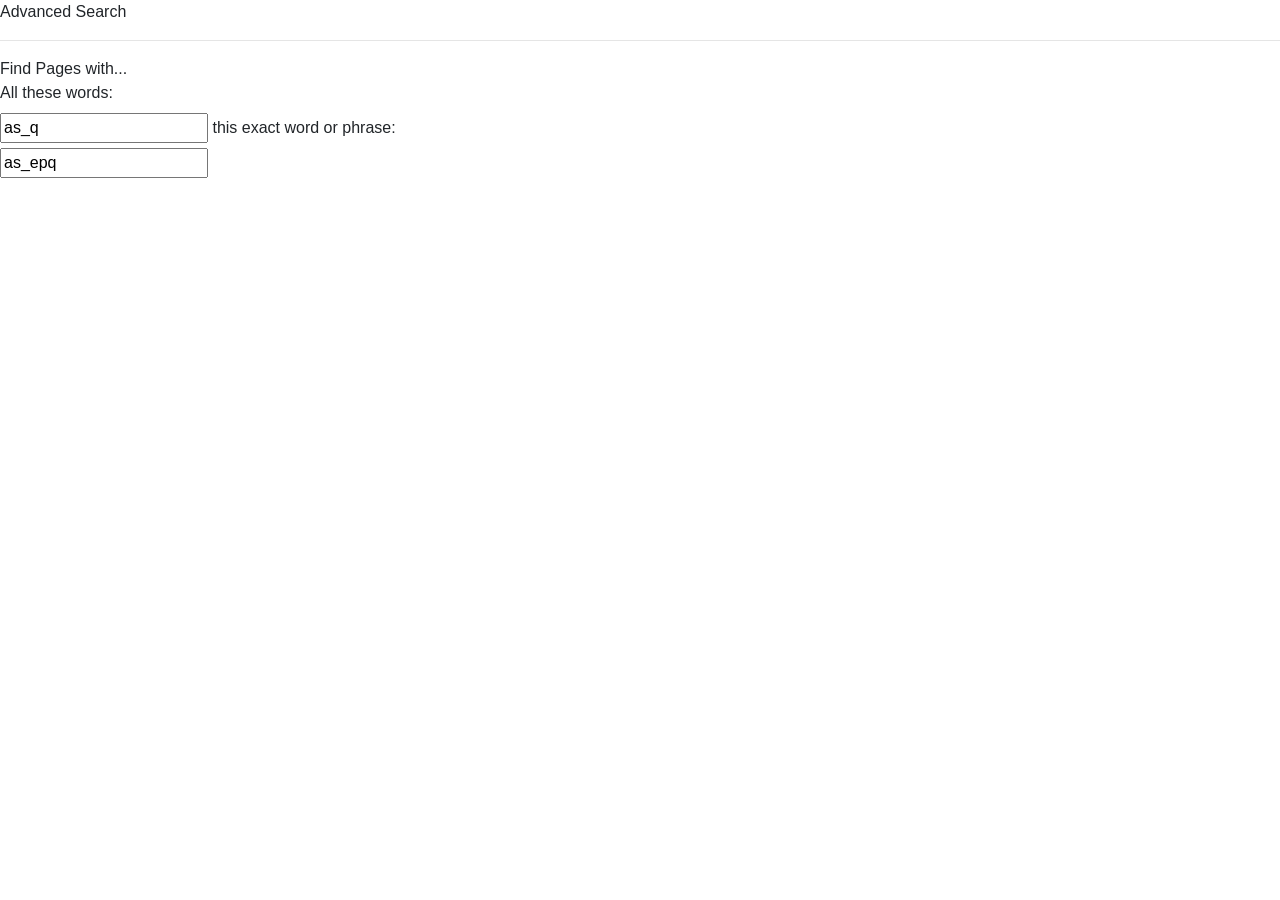
==== advanced.html @ a88c9585 "Add files via upload" ====
<!DOCTYPE html>
<html lang="en">
    <head>
        <title>Search</title>
        <link rel="stylesheet" href="https://stackpath.bootstrapcdn.com/bootstrap/4.5.0/css/bootstrap.min.css" 
            integrity="sha384-9aIt2nRpC12Uk9gS9baDl411NQApFmC26EwAOH8WgZl5MYYxFfc+NcPb1dKGj7Sk" crossorigin="anonymous">
    </head>
    <body>
        <form action="https://www.google.com/advanced_search" method="get">
            <div> Advanced Search </div>
            <hr />
            <div>Find Pages with...</div>
            <label for="with_words">All these words: </label> <br>
            <input type="text" value="as_q" id="with_words">
            <label for="exact">this exact word or phrase:</label> <br>
            <input type="text" value="as_epq" id="exact">
        </form>
    </body>
</html>
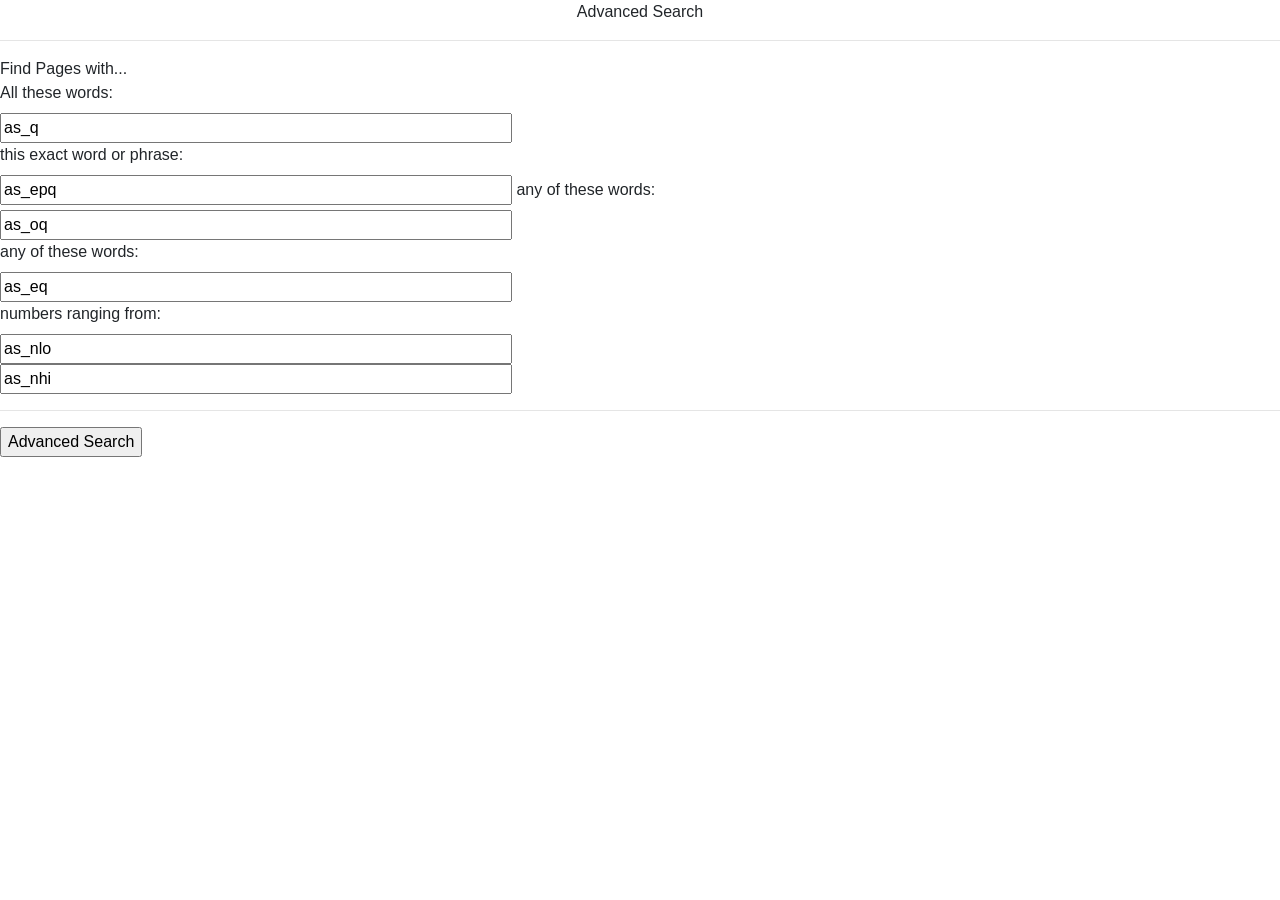
==== commit f6e64a01: "Add files via upload" ====
--- a/advanced.html
+++ b/advanced.html
@@ -4,16 +4,35 @@
         <title>Search</title>
         <link rel="stylesheet" href="https://stackpath.bootstrapcdn.com/bootstrap/4.5.0/css/bootstrap.min.css" 
             integrity="sha384-9aIt2nRpC12Uk9gS9baDl411NQApFmC26EwAOH8WgZl5MYYxFfc+NcPb1dKGj7Sk" crossorigin="anonymous">
+        
+        <link rel="stylesheet" href="style.css">
+
     </head>
     <body>
         <form action="https://www.google.com/advanced_search" method="get">
-            <div> Advanced Search </div>
+            <div class="title"> Advanced Search </div>
             <hr />
+
             <div>Find Pages with...</div>
             <label for="with_words">All these words: </label> <br>
-            <input type="text" value="as_q" id="with_words">
+            <input type="text" plalceholder="" value="as_q" id="with_words"><br>
+
             <label for="exact">this exact word or phrase:</label> <br>
-            <input type="text" value="as_epq" id="exact">
+            <input type="text" plalceholder="" value="as_epq" id="exact">
+
+            <label for="any">any of these words:</label> <br>
+            <input type="text" plalceholder="" value="as_oq" id="any"><br>
+
+            <label for="none">any of these words:</label> <br>
+            <input type="text" plalceholder="" value="as_eq" id="none"> <br>
+
+            <label for="num">numbers ranging from:</label> <br>
+            <input type="text" plalceholder="" value="as_nlo" id="num"><br>
+            <input type="text" plalceholder="" value="as_nhi">
+
+            <hr />
+            <input type="submit" value="Advanced Search">
+            
         </form>
     </body>
-</html>+</html>
--- a/style.css
+++ b/style.css
@@ -0,0 +1,9 @@
+
+
+.title{
+    text-align: center;
+}
+
+input[type="text"] {
+    width: 40%;
+}
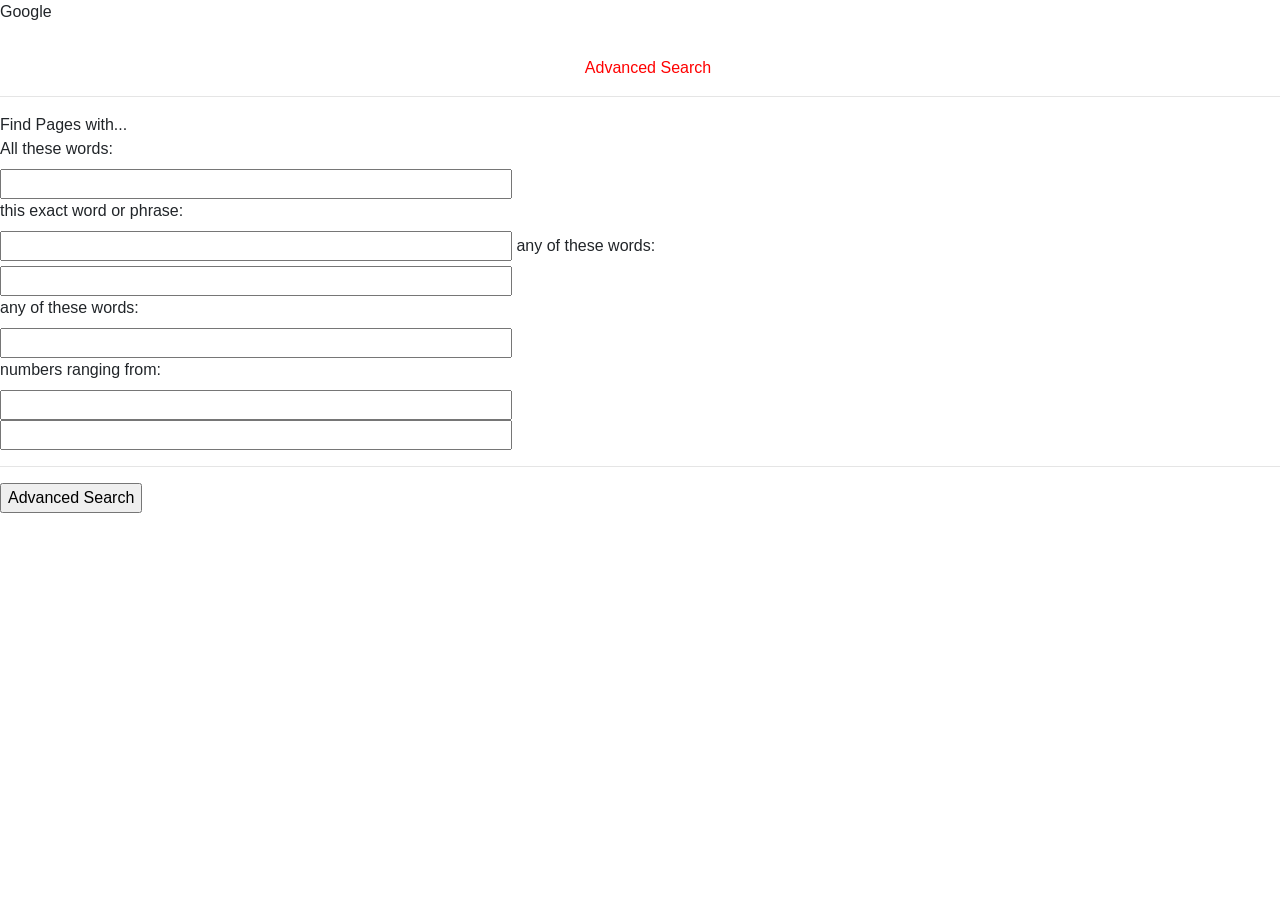
==== commit f2a28c1f: "Add files via upload" ====
--- a/advanced.html
+++ b/advanced.html
@@ -10,25 +10,26 @@
     </head>
     <body>
         <form action="https://www.google.com/advanced_search" method="get">
+            <div>Google</div>
             <div class="title"> Advanced Search </div>
             <hr />
 
             <div>Find Pages with...</div>
             <label for="with_words">All these words: </label> <br>
-            <input type="text" plalceholder="" value="as_q" id="with_words"><br>
+            <input type="text" plalceholder="" name="as_q" id="with_words"><br>
 
             <label for="exact">this exact word or phrase:</label> <br>
-            <input type="text" plalceholder="" value="as_epq" id="exact">
+            <input type="text" plalceholder="" name="as_epq" id="exact">
 
             <label for="any">any of these words:</label> <br>
-            <input type="text" plalceholder="" value="as_oq" id="any"><br>
+            <input type="text" plalceholder="" name="as_oq" id="any"><br>
 
             <label for="none">any of these words:</label> <br>
-            <input type="text" plalceholder="" value="as_eq" id="none"> <br>
+            <input type="text" plalceholder="" name="as_eq" id="none"> <br>
 
             <label for="num">numbers ranging from:</label> <br>
-            <input type="text" plalceholder="" value="as_nlo" id="num"><br>
-            <input type="text" plalceholder="" value="as_nhi">
+            <input type="text" plalceholder="" name="as_nlo" id="num"><br>
+            <input type="text" plalceholder="" name="as_nhi">
 
             <hr />
             <input type="submit" value="Advanced Search">
--- a/style.css
+++ b/style.css
@@ -2,6 +2,13 @@
 
 .title{
     text-align: center;
+    color: red;
+    margin-top: 2em;
+    margin-left: 1em;
+}
+
+.goog{
+    margin-left: .2em;
 }
 
 input[type="text"] {
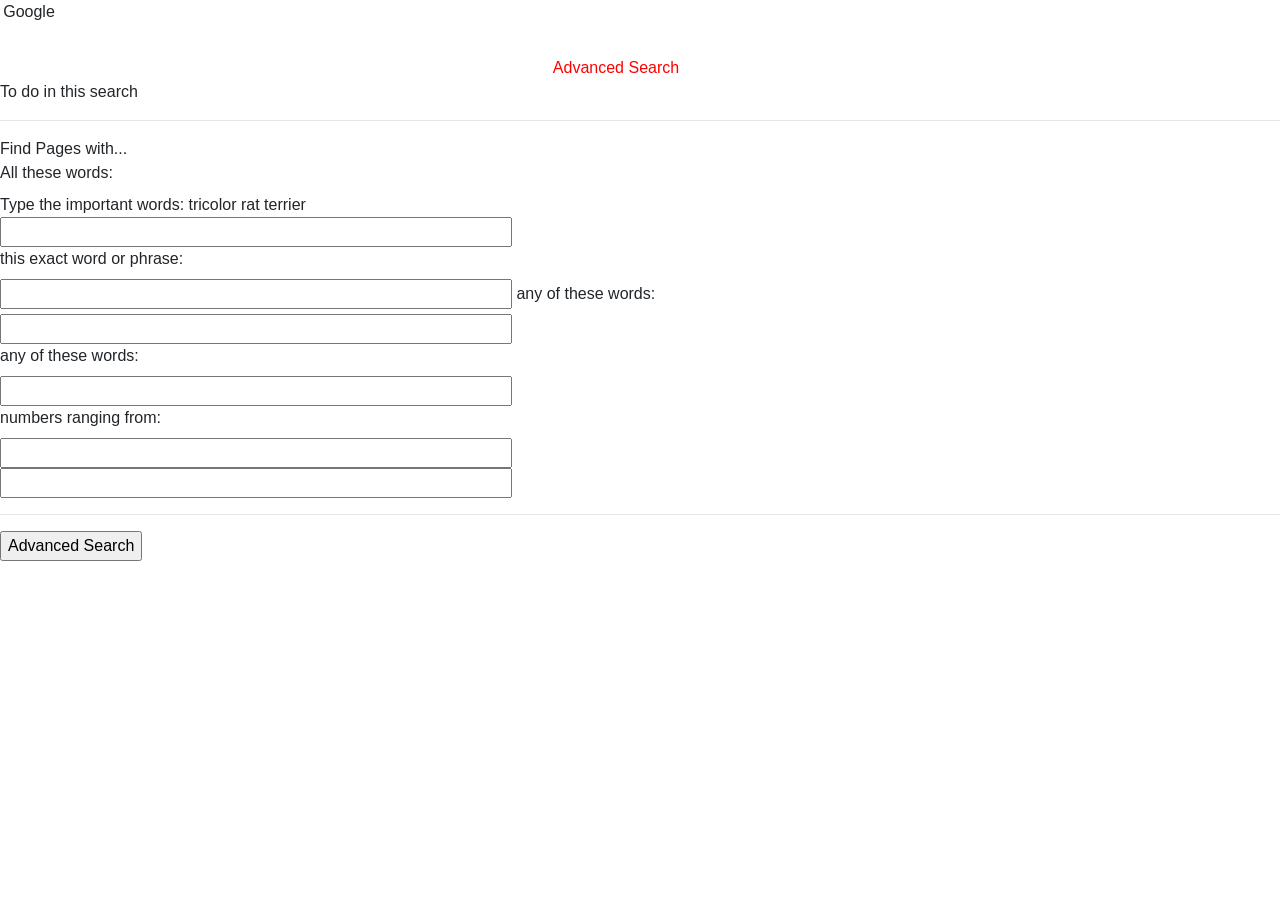
==== commit 22877a2a: "Add files via upload" ====
--- a/advanced.html
+++ b/advanced.html
@@ -9,13 +9,15 @@
 
     </head>
     <body>
-        <form action="https://www.google.com/advanced_search" method="get">
-            <div>Google</div>
+        <form action="https://www.google.com/advanced_search">
+            <div class="goog">Google</div>
             <div class="title"> Advanced Search </div>
+            <div>To do in this search</div>
             <hr />
 
             <div>Find Pages with...</div>
-            <label for="with_words">All these words: </label> <br>
+            <label for="with_words">All these words: </label> 
+            <div> Type the important words:  tricolor rat terrier</div>
             <input type="text" plalceholder="" name="as_q" id="with_words"><br>
 
             <label for="exact">this exact word or phrase:</label> <br>
--- a/style.css
+++ b/style.css
@@ -5,6 +5,7 @@
     color: red;
     margin-top: 2em;
     margin-left: 1em;
+    margin-right: 4em;
 }
 
 .goog{
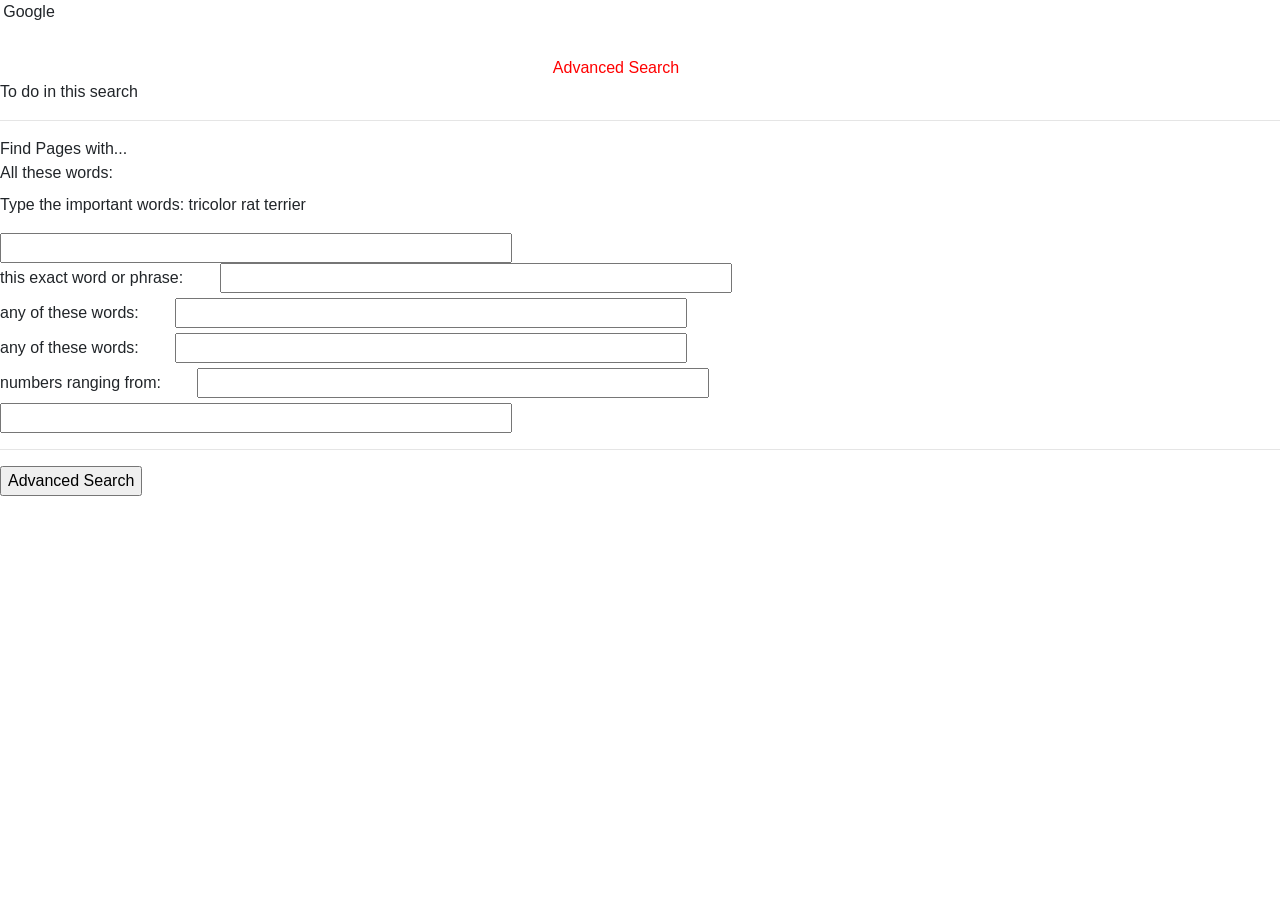
==== commit 179846e2: "Add files via upload" ====
--- a/advanced.html
+++ b/advanced.html
@@ -16,20 +16,22 @@
             <hr />
 
             <div>Find Pages with...</div>
+            <div>
             <label for="with_words">All these words: </label> 
-            <div> Type the important words:  tricolor rat terrier</div>
+            <p> Type the important words:  tricolor rat terrier</p>
             <input type="text" plalceholder="" name="as_q" id="with_words"><br>
+            </div>
 
-            <label for="exact">this exact word or phrase:</label> <br>
-            <input type="text" plalceholder="" name="as_epq" id="exact">
+            <label for="exact">this exact word or phrase:</label> 
+            <input type="text" plalceholder="" name="as_epq" id="exact"><br>
 
-            <label for="any">any of these words:</label> <br>
+            <label for="any">any of these words:</label> 
             <input type="text" plalceholder="" name="as_oq" id="any"><br>
 
-            <label for="none">any of these words:</label> <br>
+            <label for="none">any of these words:</label> 
             <input type="text" plalceholder="" name="as_eq" id="none"> <br>
 
-            <label for="num">numbers ranging from:</label> <br>
+            <label for="num">numbers ranging from:</label> 
             <input type="text" plalceholder="" name="as_nlo" id="num"><br>
             <input type="text" plalceholder="" name="as_nhi">
 
--- a/style.css
+++ b/style.css
@@ -14,4 +14,8 @@
 
 input[type="text"] {
     width: 40%;
+}
+
+label{
+    margin-right: 2em;
 }
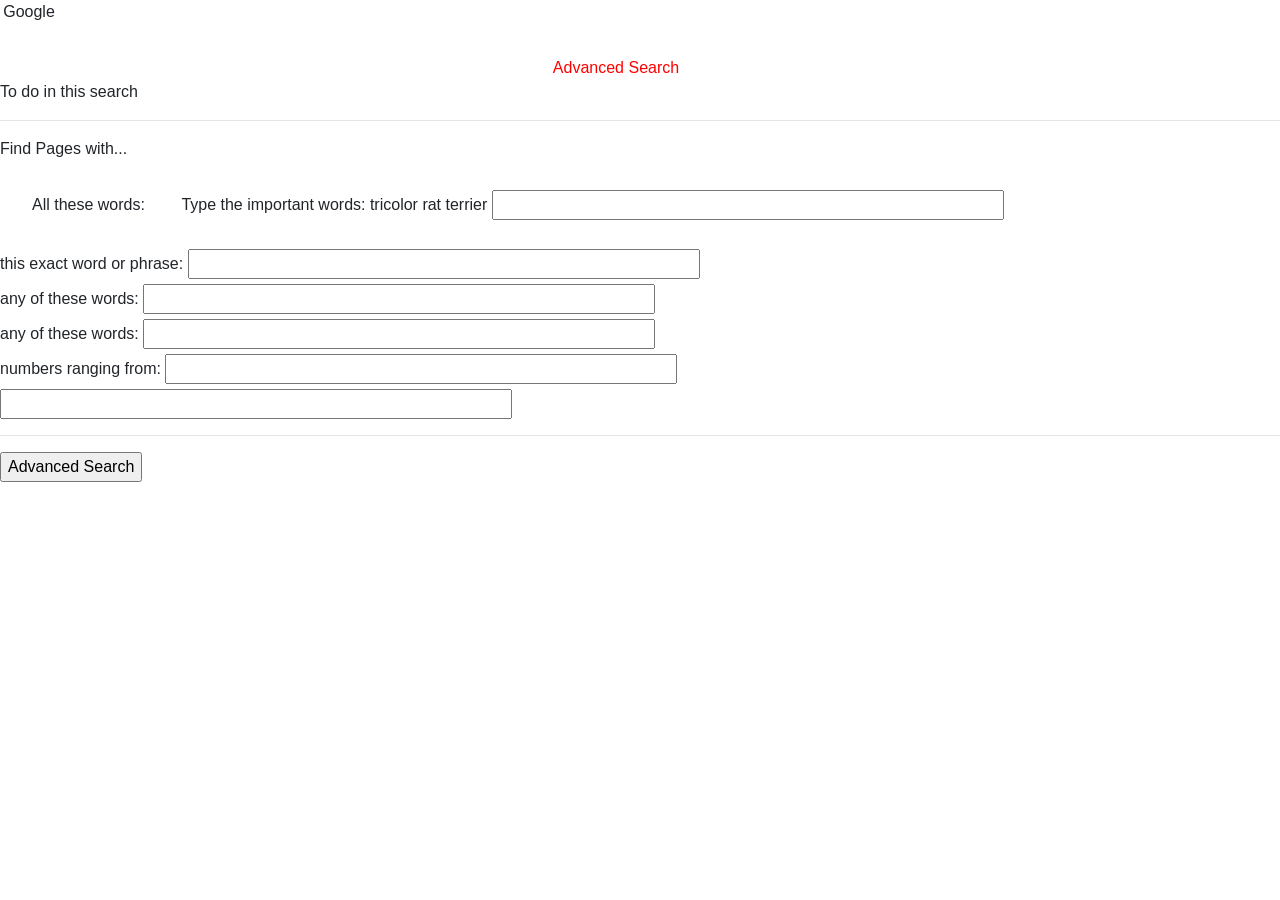
==== commit 20f604fe: "Add files via upload" ====
--- a/advanced.html
+++ b/advanced.html
@@ -9,18 +9,16 @@
 
     </head>
     <body>
-        <form action="https://www.google.com/advanced_search">
+        <form action="https://www.google.com/search">
             <div class="goog">Google</div>
             <div class="title"> Advanced Search </div>
             <div>To do in this search</div>
             <hr />
 
             <div>Find Pages with...</div>
-            <div>
-            <label for="with_words">All these words: </label> 
-            <p> Type the important words:  tricolor rat terrier</p>
+            <label id="parent" for="with_words">All these words: </label> 
+            <p class="child"> Type the important words:  tricolor rat terrier</p>
             <input type="text" plalceholder="" name="as_q" id="with_words"><br>
-            </div>
 
             <label for="exact">this exact word or phrase:</label> 
             <input type="text" plalceholder="" name="as_epq" id="exact"><br>
--- a/style.css
+++ b/style.css
@@ -16,6 +16,10 @@
     width: 40%;
 }
 
-label{
-    margin-right: 2em;
-}+
+
+#parent { 
+    margin: 2em;
+    white-space: nowrap; }
+.child 
+{ display: inline-block; }
